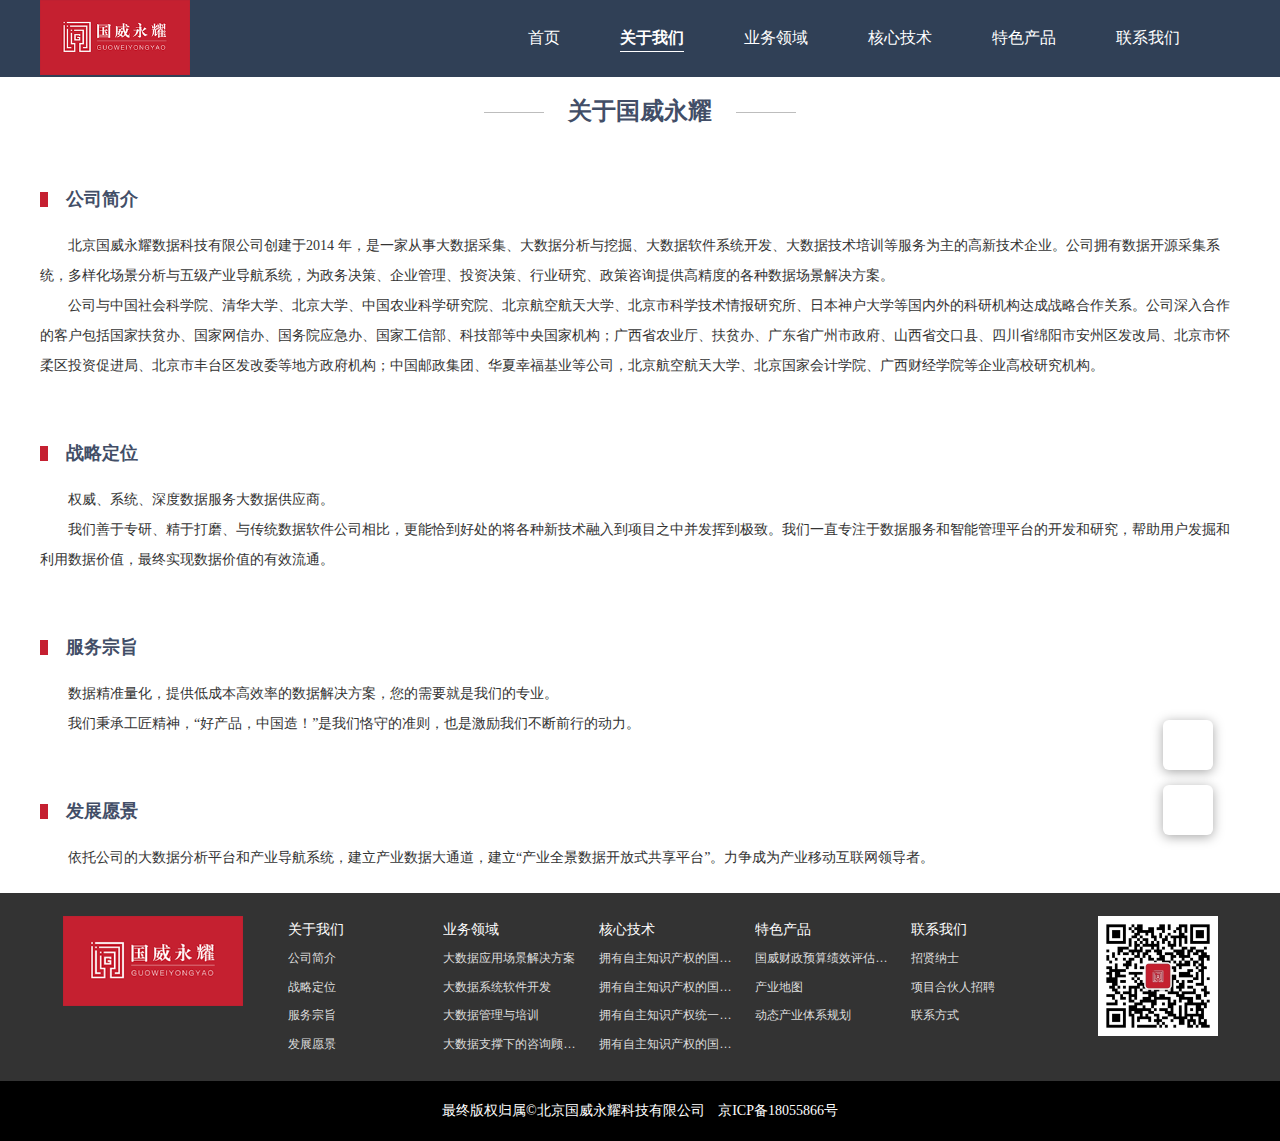
==== about.html @ 83ba573f "最终版" ====
<!DOCTYPE html>
<html>

<head>
  <meta charset="UTF-8">
  <meta name="viewport" content="width=1200">
  <!-- <meta name="viewport" content="width=device-width, initial-scale=1.0"> -->
  <meta http-equiv="X-UA-Compatible" content="ie=edge">
  <title>国威永耀-关于我们</title>
  <script src="js/ie.js"></script>
  <link rel="stylesheet" href="css/common.css" />
  <link rel="stylesheet" href="css/reset.css" />
  <link rel="stylesheet" href="css/about.css" />
  <link rel="stylesheet" type="text/css" href="js/webui-popover/jquery.webui-popover.min.css">
</head>

<body>
  <div class="side-tool">
    <div class="wechat clearfix">
      <div id="wechat" class="box" data-placement="left">
        <i class="iconfont icon-weixin"></i>
      </div>
    </div>
    <div class="phone clearfix">
      <div id="phone" class="box" data-placement="left">
        <i class="iconfont icon-9"></i>
      </div>
    </div>
  </div>
  <div class="page-wrap">
    <div class="page-header-bak"></div>
    <div class="page-header">
      <nav class="nav clearfix">
        <img class="logo" src="images/logo.png">
        <ul id="nav" class="nav-ul clearfix">
          <li class="nav-item">
            <a href="index.html">首页</a>
          </li>
          <li class="nav-item">
            <a href="about.html" class="nav-active">关于我们</a>
            <ul class="sub">
              <li><a href="about.html#brief">公司简介</a></li>
              <li><a href="about.html#vision">战略定位</a></li>
              <li><a href="about.html#service-tenet">服务宗旨</a></li>
              <li><a href="about.html#service">发展愿景</a></li>
            </ul>
          </li>
          <li class="nav-item">
            <a href="service.html">业务领域</a>
            <ul class="sub">
              <li><a href="service.html#database">大数据应用场景解决方案</a></li>
              <li><a href="service.html#strategy">大数据系统软件开发</a></li>
              <li><a href="service.html#brand">大数据管理与培训</a></li>
              <li><a href="service.html#third-party">大数据支撑下的咨询顾问服务</a></li>
            </ul>
          </li>
          <li class="nav-item">
            <a href="research.html">核心技术</a>
            <ul class="sub">
              <li><a href="research.html#core-ability">拥有自主知识产权的国威大数据分析系统</a></li>
              <li><a href="research.html#expert">拥有自主知识产权的国威智能检索系统</a></li>
              <li><a href="research.html#core-research">拥有自主知识产权统一规范的产业导航系统</a></li>
              <li><a href="research.html#analysis">拥有自主知识产权的国威语义分析系统</a></li>
            </ul>
          </li>
          <li class="nav-item">
            <a href="consult-service.html">特色产品</a>
            <ul class="sub">
              <li><a href="consult-service.html?type=country-consult">国威财政预算绩效评估管理系统</a></li>
              <li><a href="consult-service.html?type=industry-consult">产业地图</a></li>
              <li><a href="consult-service.html?type=company-consult">动态产业体系规划</a></li>
            </ul>
          </li>
          <li class="nav-item">
            <a href="contact.html">联系我们</a>
            <ul class="sub">
              <li><a href="contact.html#recruit">招贤纳士</a></li>
              <li><a href="contact.html#partner">项目合伙人招聘</a></li>
              <li><a href="contact.html#contact">联系方式</a></li>
            </ul>
          </li>
        </ul>
      </nav>
    </div>
    <div class="page-content">
      <div class="header">
        <h3 class="title">关于国威永耀</h3>
      </div>
      <div class="content">
        <section>
          <div class="title">
            <span class="split"></span>
            <h4><a name="brief" id="brief">公司简介</a></h4>
          </div>
          <div class="section-content company-brief clearfix">
            <div class="desc">
              <p class="text">
                北京国威永耀数据科技有限公司创建于2014
                年，是一家从事大数据采集、大数据分析与挖掘、大数据软件系统开发、大数据技术培训等服务为主的高新技术企业。公司拥有数据开源采集系统，多样化场景分析与五级产业导航系统，为政务决策、企业管理、投资决策、行业研究、政策咨询提供高精度的各种数据场景解决方案。
              </p>
              <p class="text">
                公司与中国社会科学院、清华大学、北京大学、中国农业科学研究院、北京航空航天大学、北京市科学技术情报研究所、日本神户大学等国内外的科研机构达成战略合作关系。公司深入合作的客户包括国家扶贫办、国家网信办、国务院应急办、国家工信部、科技部等中央国家机构；广西省农业厅、扶贫办、广东省广州市政府、山西省交口县、四川省绵阳市安州区发改局、北京市怀柔区投资促进局、北京市丰台区发改委等地方政府机构；中国邮政集团、华夏幸福基业等公司，北京航空航天大学、北京国家会计学院、广西财经学院等企业高校研究机构。
              </p>
            </div>
          </div>
        </section>
        <section>
          <div class="title">
            <span class="split"></span>
            <h4><a name="vision" id="vision">战略定位</a></h4>
          </div>
          <div class="section-content vision">
            <p class="text" style="text-indent: 2em;">权威、系统、深度数据服务大数据供应商。</p>
            <p class="text" style="text-indent: 2em;">
              我们善于专研、精于打磨、与传统数据软件公司相比，更能恰到好处的将各种新技术融入到项目之中并发挥到极致。我们一直专注于数据服务和智能管理平台的开发和研究，帮助用户发掘和利用数据价值，最终实现数据价值的有效流通。
            </p>
          </div>
        </section>
        <section>
          <div class="title">
            <span class="split"></span>
            <h4><a name="service-tenet" id="service-tenet">服务宗旨</a></h4>
          </div>
          <div class="section-content service-tenet">
            <p class="text" style="text-indent: 2em;">数据精准量化，提供低成本高效率的数据解决方案，您的需要就是我们的专业。</p>
            <p class="text" style="text-indent: 2em;">
                我们秉承工匠精神，“好产品，中国造！”是我们恪守的准则，也是激励我们不断前行的动力。
            </p>
          </div>
        </section>
        <section>
          <div class="title">
            <span class="split"></span>
            <h4><a name="service" id="service">发展愿景</a></h4>
          </div>
          <div class="section-content service">
            <p class="text" style="text-indent: 2em;">依托公司的大数据分析平台和产业导航系统，建立产业数据大通道，建立“产业全景数据开放式共享平台”。力争成为产业移动互联网领导者。
            </p>
          </div>
        </section>
      </div>
    </div>
    <div class="page-bottom">
      <div class="page-bottom-main clearfix">
        <img class="logo" src="images/logo.png">
        <img class="qrcode" src="images/code.jpeg">
        <div class="bottom-nav">
          <ul>
            <li><a href="about.html">关于我们</a></li>
            <li><a href="about.html#brief">公司简介</a></li>
            <li><a href="about.html#vision">战略定位</a></li>
            <li><a href="about.html#service-tenet">服务宗旨</a></li>
            <li><a href="about.html#service">发展愿景</a></li>
          </ul>
          <ul>
            <li><a href="service.html">业务领域</a></li>
            <li><a href="service.html#database">大数据应用场景解决方案</a></li>
            <li><a href="service.html#strategy">大数据系统软件开发</a></li>
            <li><a href="service.html#brand">大数据管理与培训</a></li>
            <li><a href="service.html#third-party">大数据支撑下的咨询顾问服务</a></li>

          </ul>
          <ul>
            <li><a href="research.html">核心技术</a></li>
            <li><a href="research.html#core-ability">拥有自主知识产权的国威大数据分析系统</a></li>
            <li><a href="research.html#expert">拥有自主知识产权的国威智能检索系统</a></li>
            <li><a href="research.html#core-research">拥有自主知识产权统一规范的产业导航系统</a></li>
            <li><a href="research.html#analysis">拥有自主知识产权的国威语义分析系统</a></li>
          </ul>
          <ul>
            <li><a href="consult-service.html">特色产品</a></li>
            <li><a href="consult-service.html?type=country-consult">国威财政预算绩效评估管理系统</a></li>
            <li><a href="consult-service.html?type=industry-consult">产业地图</a></li>
            <li><a href="consult-service.html?type=company-consult">动态产业体系规划</a></li>
          </ul>
          <ul>
            <li><a href="contact.html">联系我们</a></li>
            <li><a href="contact.html#recruit" class="recruit">招贤纳士</a></li>
            <li><a href="contact.html#partner" class="partner">项目合伙人招聘</a></li>
            <li><a href="contact.html#contact" class="contact">联系方式</a></li>
          </ul>
        </div>
      </div>
      <div class="page-bottom-bottom">
        最终版权归属©北京国威永耀科技有限公司
        <a class="record" href="http://www.miitbeian.gov.cn">京ICP备18055866号</a>
      </div>
    </div>
  </div>
  <script type="text/javascript" src="js/jquery-2.2.0.min.js"></script>
  <script type="text/javascript" src="js/nav-slide/jquery.SuperSlide.2.1.1.js"></script>
  <script type="text/javascript" src="js/webui-popover/jquery.webui-popover.min.js"></script>
  <script type="text/javascript" src="js/common.js"></script>
  <script>
    $(document).on('ready', function () {
      clickFn('service-operate-flow');
      clickFn('brief');
      clickFn('service');
      clickFn('service-flow');
    })
  </script>
</body>

</html>
---- css/common.css ----
@charset "UTF-8";
/**
 * For modern browsers
 * 1. The space content is one way to avoid an Opera bug when the
 *    contenteditable attribute is included anywhere else in the document.
 *    Otherwise it causes space to appear at the top and bottom of elements
 *    that are clearfixed.
 * 2. The use of `table` rather than `block` is only necessary if using
 *    `:before` to contain the top-margins of child elements.
 */
@import url("http://at.alicdn.com/t/font_692972_m32pmqyapn.css");

.clearfix {
  /**
  * For IE 6/7 only
  * Include this rule to trigger hasLayout and contain floats.
  */
  *zoom: 1;
}

.clearfix:before,
.clearfix:after {
  content: " ";
  /* 1 */
  display: table;
  /* 2 */
}

.clearfix:after {
  clear: both;
}

.ellipsis {
  white-space: nowrap;
  word-break: keep-all;
  overflow: hidden;
  text-overflow: ellipsis;
}

html {
  height: 100%;
  font-size: 75px !important;
}

body {
  min-width: 16rem;
  height: 100%;
  background: #fff;
}

html {
  -webkit-text-size-adjust: 100%;
}

.slider-area .slick-prev:before,
.slider-area .slick-next:before {
  font-size: 28px;
}

.page-header-bak {
  width: 16rem;
  margin: 0 auto;
  height: 1rem;
}

.page-header {
  border-bottom: 1px solid #304056;
  width: 100%;
  background: #304056;
  position: fixed;
  top: 0;
  left: 0;
  z-index: 1000;
}

.side-tool {
  position: fixed;
  top: 80%;
  right: 0.9rem;
  z-index: 9999;
}

.side-tool .wechat,
.side-tool .phone {
  position: relative;
}

.side-tool .wechat,
.side-tool .phone {
  position: relative;
}

.side-tool .wechat .box,
.side-tool .phone .box {
  display: inline-block;
  vertical-align: top;
  width: 50px;
  height: 50px;
  line-height: 50px;
  text-align: center;
  cursor: pointer;
  border-radius: 0.08rem;
  background: #fff;
  box-shadow: 0 2px 12px 0 rgba(0, 0, 0, 0.35);
  margin-bottom: 15px;
}

.side-tool .wechat .box:hover,
.side-tool .phone .box:hover {
  transform: rotate(360deg);
  transition: all .5s;
  /* animation:sideTool .5s linear; */
}

/* @keyframes sideTool
{
    0%{
    transform: scale(1) rotate(0deg);
    }
    50%{
        transform: scale(1.5) rotate(180deg);
    }
    100%{
        transform: scale(1) rotate(360deg);
    }
} */
.side-tool .wechat .box .iconfont,
.side-tool .phone .box .iconfont {
  font-size: 0.3rem;
  color: #c52031;
}

.wechat-img {
  width: 100px;
  height: 100px;
}

.phonenumber {
  white-space: nowrap;
  padding: 10px;
}

.nav {
  width: 16rem;
  margin: 0 auto;
  height: 1rem;
}

.nav img {
  width: 2rem;
  height: 1rem;
}

.nav .nav-ul {
  list-style: none;
  float: right;
  margin-right: 30px;
}

.nav .nav-ul .nav-item {
  line-height: 1rem;
  float: left;
  padding: 0px;
  /* margin-left: 30px; */
  position: relative;
  padding: 0px 30px;
}

.nav .nav-ul .nav-item:hover {
  background: #39759f;
}

.nav .nav-ul .nav-item:hover a {
  color: #fff;
  border-bottom: 1px solid #fff;
}

.nav .nav-ul .nav-item .nav-active {
  /* color: #c52031; */
  font-weight: bold;
  border-bottom: 1px solid #fff;
}

.nav .nav-ul .nav-item>a {
  font-size: 16px;
  color: #fff;
  border-bottom: 1px solid transparent;
  padding: 5px 0;
  transition: 0.3s;
  width: 100%;
}

.nav .nav-ul .nav-item>a:hover {
  /* color: #fff;
  font-weight: bold;
  border-bottom: 1px solid #fff; */
}

.nav .nav-ul .nav-item .sub {
  display: none;
  min-width: 100px;
  left: 0;
  top: 62px;
  position: absolute;
  line-height: 36px;
  z-index: 10000;
  box-shadow: 0 2px 12px 0 rgba(255, 255, 255, 0.1);
}

.nav .nav-ul .nav-item .sub li {
  background: rgba(255, 255, 255, .9);
  cursor: pointer;
}

.nav .nav-ul .nav-item .sub li:hover {
  background: rgba(47, 112, 198, .8);
}

.nav .nav-ul .nav-item .sub li:hover a {
  color: #fff;
}

.nav .nav-ul .nav-item .sub li a {
  padding: 5px 10px 0 10px;
  color: #000;
  z-index: 1000000;
  font-size: 14px;
  font-weight: normal;
  white-space: nowrap;
  display: inline-block;
  width: 100%;
}

.page-content {
  max-width: 16rem;
  margin: 0 auto;
  padding: 20px 0;
}

.page-content .header h3.title {
  text-align: center;
  font-size: 24px;
  color: #424e67;
  font-weight: bold;
  position: relative;
  /*定位横线（当横线的父元素）*/
}

.page-content .header h3.title:before,
.page-content .header h3.title:after {
  content: "";
  /*CSS伪类用法*/
  position: absolute;
  /*定位背景横线的位置*/
  top: 52%;
  background: #bdbdbd;
  /*宽和高做出来的背景横线*/
  width: 0.8rem;
  height: 1px;
}

.page-content .header h3.title:before {
  left: 37%;
  /*调整背景横线的左右距离*/
}

.page-content .header h3.title:after {
  right: 37%;
}

.page-wrap section {
  margin-top: 60px;
  color: #333;
}

.page-wrap section .title {
  margin-bottom: 20px;
}

.page-wrap section .title .split {
  display: inline-block;
  width: 0.1rem;
  height: 0.2rem;
  background: #c52031;
  vertical-align: middle;
}

.page-wrap section .title h4 {
  vertical-align: middle;
  display: inline-block;
  font-size: 18px;
  font-weight: bold;
  padding-left: 0.2rem;
  color: #424e67;
}

.page-wrap section .text {
  line-height: 30px;
}

.main {
  overflow: hidden;
}

.page-bottom {
  background: #333;
}

.page-bottom .page-bottom-main {
  width: 16rem;
  margin: 0 auto;
  padding: 0.3rem;
}

.page-bottom .page-bottom-main .logo {
  height: 1.2rem;
  width: 2.4rem;
  float: left;
}

.page-bottom .page-bottom-main .qrcode {
  height: 1.6rem;
  width: 1.6rem;
  float: right;
}

.page-bottom .page-bottom-main .bottom-nav {
  margin-left: 3rem;
  margin-right: 2rem;
  font-size: 0;
}

.page-bottom .page-bottom-main .bottom-nav ul {
  vertical-align: top;
  width: 18%;
  display: inline-block;
  margin-right: 2%;
}

.page-bottom .page-bottom-main .bottom-nav ul li {
  font-size: 12px;
  height: 0.38rem;
  line-height: 0.38rem;
  white-space: nowrap;
  text-overflow: ellipsis;
  overflow: hidden;
  color: #ddd;
}

.page-bottom .page-bottom-main .bottom-nav ul li a {
  color: #ddd;
}

.page-bottom .page-bottom-main .bottom-nav ul li:first-child {
  font-size: 14px;
}

.page-bottom .page-bottom-main .bottom-nav ul li:first-child a {
  color: #fff;
}

.page-bottom .page-bottom-bottom {
  height: 0.8rem;
  line-height: 0.8rem;
  text-align: center;
  background: #000;
  color: #fff;
}

.slider-area .slick-slide {
  margin: 15px;
  transition: all ease-in-out 0.3s;
}

.slider-area .slick-slide img {
  width: 100%;
}

.slider-area .slick-prev:before,
.slider-area .slick-next:before {
  color: black;
}

.record {
  margin-left: 10px;
  color: #fff;
}

.record:hover {
  color: #eee;
}

/*# sourceMappingURL=common.css.map */
---- css/about.css ----
.company-brief img {
  width: 5rem;
  height: 4rem;
  margin-right: 0.3rem;
  float: left; }
.company-brief .desc {
  color: #333; }
  .company-brief .desc p {
    font-size: 14px;
    text-indent: 2em; }
  .company-brief .desc .title {
    font-weight: bold;
    margin-bottom: 0;
    line-height: 30px;
    font-size: 14px; }

.service-mode-item {
  margin-bottom: 20px; }
  .service-mode-item .left, .service-mode-item .right {
    height: 60px;
    border-radius: 3px;
    line-height: 60px; }
  .service-mode-item .left {
    border: 1px solid #424e67;
    float: left;
    width: 2.4rem;
    text-align: center;
    color: #424e67;
    font-size: 18px;
    font-weight: bold; }
  .service-mode-item .right {
    border: 1px solid #bdbdbd;
    background: #f5f6fa;
    margin-left: 2.6rem;
    font-size: 12px;
    padding: 0 20px; }

.section-content.service-flow {
  font-size: 0; }
  .section-content.service-flow .service-flow-item {
    vertical-align: middle;
    display: inline-block;
    width: 200px;
    height: 220px;
    border-radius: 3px; }
    .section-content.service-flow .service-flow-item.first {
      border: 1px solid #eecab1; }
      .section-content.service-flow .service-flow-item.first .title {
        background: #eecab1; }
      .section-content.service-flow .service-flow-item.first .detail .diamond {
        background: #eecab1; }
    .section-content.service-flow .service-flow-item.two {
      border: 1px solid #f5b98f; }
      .section-content.service-flow .service-flow-item.two .title {
        background: #f5b98f; }
      .section-content.service-flow .service-flow-item.two .detail .diamond {
        background: #f5b98f; }
    .section-content.service-flow .service-flow-item.three {
      border: 1px solid #f97c57; }
      .section-content.service-flow .service-flow-item.three .title {
        background: #f97c57; }
      .section-content.service-flow .service-flow-item.three .detail .diamond {
        background: #f97c57; }
    .section-content.service-flow .service-flow-item.four {
      border: 1px solid #ed5665; }
      .section-content.service-flow .service-flow-item.four .title {
        background: #ed5665; }
      .section-content.service-flow .service-flow-item.four .detail .diamond {
        background: #ed5665; }
    .section-content.service-flow .service-flow-item .title {
      text-align: center;
      font-size: 0.24rem;
      color: #fff;
      height: 0.6rem;
      line-height: 0.6rem;
      margin-bottom: 0; }
    .section-content.service-flow .service-flow-item .detail {
      padding: 25px 20px; }
      .section-content.service-flow .service-flow-item .detail li {
        line-height: 36px; }
        .section-content.service-flow .service-flow-item .detail li .diamond {
          display: inline-block;
          width: 0.08rem;
          height: 0.08rem;
          margin: 0.04rem 0 0 0.04rem;
          -webkit-transform-origin: 0 100%;
          -moz-transform-origin: 0 100%;
          -o-transform-origin: 0 100%;
          -ms-transform-origin: 0 100%;
          transform-origin: 0 100%;
          -webkit-transform: rotate(-45deg);
          -moz-transform: rotate(-45deg);
          -o-transform: rotate(-45deg);
          -ms-transform: rotate(-45deg);
          transform: rotate(-45deg); }
  .section-content.service-flow .icon-jiantou {
    vertical-align: middle;
    font-size: 50px;
    color: #bdbdbd;
    margin: 0 32px; }
    .section-content.service-flow .icon-jiantou.one {
      color: #f5b98f; }
    .section-content.service-flow .icon-jiantou.two {
      color: #f97c57; }
    .section-content.service-flow .icon-jiantou.three {
      color: #ed5665; }

.service-operate-flow {
  font-size: 0; }
  .service-operate-flow .start, .service-operate-flow .end {
    vertical-align: middle;
    display: inline-block;
    height: 110px;
    width: 110px;
    border-radius: 50%;
    text-align: center;
    font-size: 18px;
    font-weight: bold;
    color: #fff;
    padding: 30px; }
  .service-operate-flow .start {
    background: #89bb8b; }
  .service-operate-flow .end {
    background: #f56560; }
  .service-operate-flow .process {
    vertical-align: middle;
    display: inline-block;
    text-align: center;
    width: 90px;
    height: 90px;
    border-radius: 50%;
    color: #fff;
    font-weight: bold;
    font-size: 16px;
    padding: 23px; }
    .service-operate-flow .process.process1 {
      background: #aeb17c; }
    .service-operate-flow .process.process2 {
      background: #d3a66d; }
    .service-operate-flow .process.process3 {
      background: #ed9d55; }
    .service-operate-flow .process.process4 {
      background: #fd8f4d;
      height: 110px;
      width: 110px;
      padding: 30px;
      font-size: 18px; }
    .service-operate-flow .process.process5 {
      background: #fd804d; }
    .service-operate-flow .process.process6 {
      background: #fd7356; }
  .service-operate-flow .iconfont {
    vertical-align: middle;
    display: inline-block;
    font-size: .3rem;
    color: #999;
    margin: 0 18.7px; }

/*# sourceMappingURL=about.css.map */
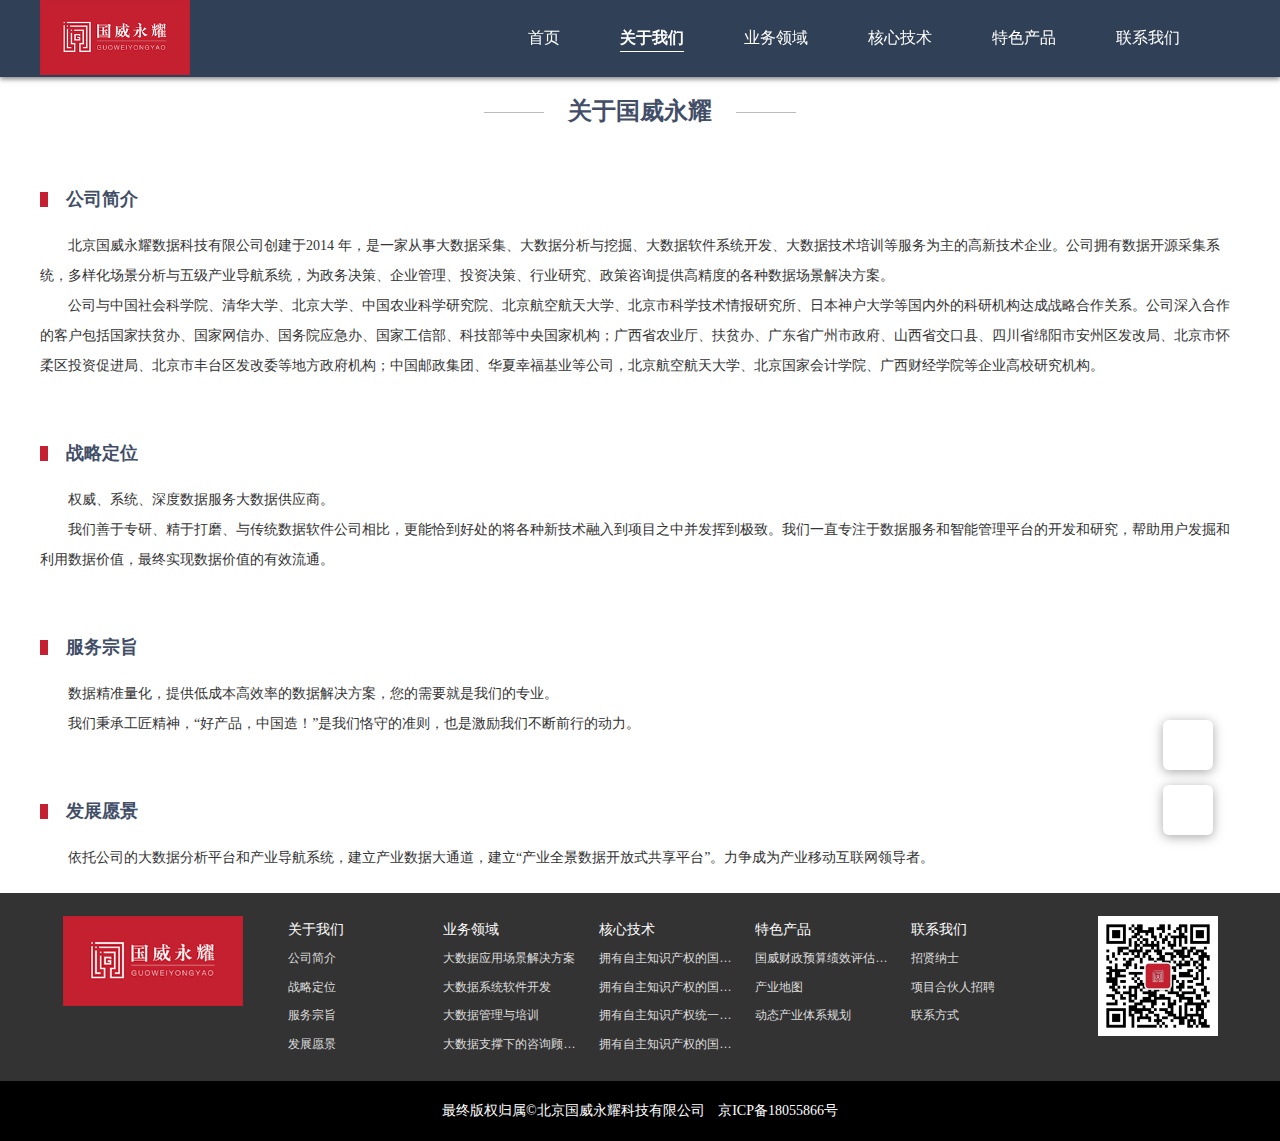
==== commit ebdd784b: "备案" ====
--- a/about.html
+++ b/about.html
@@ -183,7 +183,7 @@
       </div>
       <div class="page-bottom-bottom">
         最终版权归属©北京国威永耀科技有限公司
-        <a class="record" href="http://www.miitbeian.gov.cn">京ICP备18055866号</a>
+        <a class="record" href="http://www.beian.miit.gov.cn/">京ICP备18055866号</a>
       </div>
     </div>
   </div>
--- a/css/common.css
+++ b/css/common.css
@@ -71,6 +71,7 @@
   top: 0;
   left: 0;
   z-index: 1000;
+  box-shadow: 0 2px 5px rgba(0,0,0,.5);
 }
 
 .side-tool {
